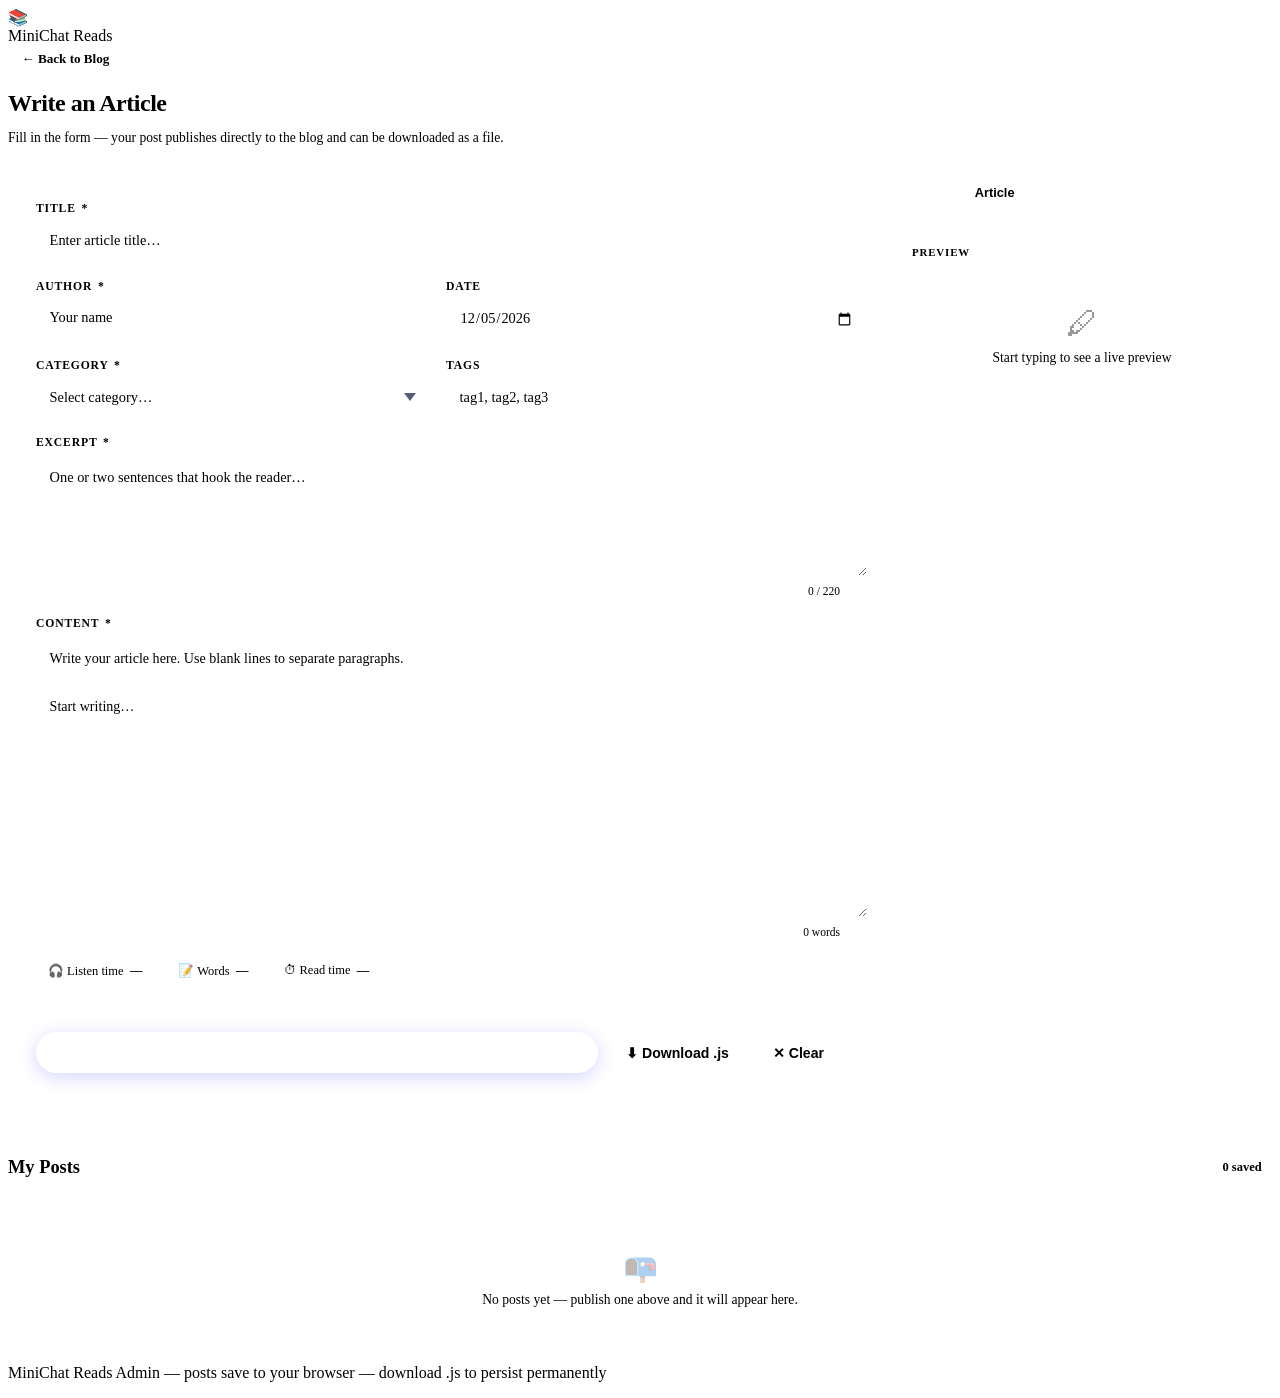
==== admin/admin.html @ 3a7cb440 "Add MiniChat Web app with 12 real posts from sukeeteatime.com Co-Authored-By: Claude Sonnet 4.6 <nor" ====
<!DOCTYPE html>
<html lang="en">
<head>
  <meta charset="UTF-8">
  <meta name="viewport" content="width=device-width, initial-scale=1.0">
  <title>Admin — MiniChat Reads</title>
  <link rel="preconnect" href="https://fonts.googleapis.com">
  <link rel="preconnect" href="https://fonts.gstatic.com" crossorigin>
  <link href="https://fonts.googleapis.com/css2?family=Inter:wght@400;500;600;700;800&display=swap" rel="stylesheet">
  <link rel="stylesheet" href="style.css">
  <style>
    /* ── Admin layout ─────────────────────────────────────────── */
    .admin-page-header {
      margin-bottom: 1.75rem;
    }

    .admin-page-header h1 {
      font-size: 1.5rem;
      font-weight: 800;
      letter-spacing: -0.02em;
      margin-bottom: 0.2rem;
    }

    .admin-page-header p {
      color: var(--text-muted);
      font-size: 0.85rem;
    }

    .admin-layout {
      display: grid;
      grid-template-columns: 1fr 380px;
      gap: 1.5rem;
      align-items: start;
    }

    /* ── Form panel ───────────────────────────────────────────── */
    .form-panel {
      background: var(--surface);
      border: 1px solid var(--border);
      border-radius: var(--radius);
      padding: 1.75rem;
      display: flex;
      flex-direction: column;
      gap: 1.25rem;
    }

    .form-row {
      display: grid;
      grid-template-columns: 1fr 1fr;
      gap: 1rem;
    }

    .field {
      display: flex;
      flex-direction: column;
      gap: 0.4rem;
    }

    label {
      font-size: 0.73rem;
      font-weight: 700;
      text-transform: uppercase;
      letter-spacing: 0.07em;
      color: var(--text-dim);
    }

    label span.req { color: var(--accent2); margin-left: 2px; }

    input[type="text"],
    input[type="date"],
    select,
    textarea {
      background: var(--surface2);
      border: 1px solid var(--border);
      border-radius: var(--radius-xs);
      color: var(--text);
      font-family: var(--font);
      font-size: 0.9rem;
      padding: 0.65rem 0.85rem;
      width: 100%;
      transition: border-color 0.18s, box-shadow 0.18s;
      -webkit-appearance: none;
      appearance: none;
    }

    input[type="text"]:focus,
    input[type="date"]:focus,
    select:focus,
    textarea:focus {
      outline: none;
      border-color: var(--accent);
      box-shadow: 0 0 0 3px rgba(108,99,255,0.15);
    }

    input::placeholder,
    textarea::placeholder { color: var(--text-dim); }

    select {
      background-image: url("data:image/svg+xml,%3Csvg xmlns='http://www.w3.org/2000/svg' width='12' height='8' viewBox='0 0 12 8'%3E%3Cpath fill='%23555e7a' d='M6 8L0 0h12z'/%3E%3C/svg%3E");
      background-repeat: no-repeat;
      background-position: right 0.85rem center;
      padding-right: 2.2rem;
      cursor: pointer;
    }

    select option { background: var(--surface2); color: var(--text); }

    textarea {
      resize: vertical;
      min-height: 100px;
      line-height: 1.6;
    }

    #fieldContent {
      min-height: 260px;
      font-size: 0.88rem;
      line-height: 1.7;
    }

    .field-footer {
      display: flex;
      justify-content: flex-end;
      font-size: 0.72rem;
      color: var(--text-dim);
      margin-top: 0.15rem;
    }

    .char-count.warn { color: var(--accent2); }

    /* Stats bar */
    .stats-bar {
      display: flex;
      gap: 0.75rem;
      flex-wrap: wrap;
    }

    .stat-chip {
      display: flex;
      align-items: center;
      gap: 0.4rem;
      background: var(--surface2);
      border: 1px solid var(--border);
      border-radius: 40px;
      padding: 0.3rem 0.75rem;
      font-size: 0.78rem;
      color: var(--text-muted);
    }

    .stat-chip strong { color: var(--text); font-weight: 700; }

    /* Divider */
    .form-divider {
      height: 1px;
      background: var(--border-subtle);
      margin: 0.25rem 0;
    }

    /* Action buttons */
    .form-actions {
      display: flex;
      gap: 0.65rem;
      flex-wrap: wrap;
    }

    .btn-publish {
      flex: 1;
      display: flex;
      align-items: center;
      justify-content: center;
      gap: 0.45rem;
      padding: 0.75rem 1rem;
      background: linear-gradient(135deg, var(--accent), #9b8fff);
      color: #fff;
      border: none;
      border-radius: 40px;
      font-size: 0.92rem;
      font-weight: 700;
      cursor: pointer;
      transition: transform 0.15s, box-shadow 0.15s, opacity 0.15s;
      box-shadow: 0 4px 18px rgba(108,99,255,0.28);
    }

    .btn-publish:hover { transform: translateY(-1px); box-shadow: 0 6px 22px rgba(108,99,255,0.38); }
    .btn-publish:active { transform: translateY(0); }

    .btn-download {
      display: flex;
      align-items: center;
      justify-content: center;
      gap: 0.4rem;
      padding: 0.75rem 1.1rem;
      background: var(--surface2);
      border: 1px solid var(--border);
      color: var(--text-muted);
      border-radius: 40px;
      font-size: 0.88rem;
      font-weight: 600;
      cursor: pointer;
      transition: all 0.18s;
    }

    .btn-download:hover { border-color: var(--accent3); color: var(--accent3); background: rgba(67,217,162,0.07); }

    .btn-clear {
      display: flex;
      align-items: center;
      justify-content: center;
      gap: 0.4rem;
      padding: 0.75rem 1rem;
      background: transparent;
      border: 1px solid var(--border);
      color: var(--text-dim);
      border-radius: 40px;
      font-size: 0.88rem;
      font-weight: 600;
      cursor: pointer;
      transition: all 0.18s;
    }

    .btn-clear:hover { border-color: var(--accent2); color: var(--accent2); }

    /* ── Preview panel ────────────────────────────────────────── */
    .preview-panel {
      position: sticky;
      top: 72px;
      display: flex;
      flex-direction: column;
      gap: 1rem;
    }

    .preview-tabs {
      display: flex;
      gap: 0.35rem;
      background: var(--surface);
      border: 1px solid var(--border);
      border-radius: 40px;
      padding: 0.3rem;
      width: fit-content;
    }

    .preview-tab {
      padding: 0.35rem 0.9rem;
      border-radius: 40px;
      border: none;
      background: transparent;
      color: var(--text-muted);
      font-size: 0.8rem;
      font-weight: 600;
      cursor: pointer;
      transition: all 0.18s;
    }

    .preview-tab.active {
      background: var(--accent);
      color: #fff;
    }

    .preview-card-box {
      background: var(--surface);
      border: 1px solid var(--border);
      border-radius: var(--radius);
      padding: 1.25rem;
    }

    .preview-card-box .preview-label {
      font-size: 0.68rem;
      font-weight: 700;
      text-transform: uppercase;
      letter-spacing: 0.08em;
      color: var(--text-dim);
      margin-bottom: 0.9rem;
    }

    /* Card preview uses the same .blog-card styles from style.css */
    .preview-card-box .blog-card {
      cursor: default;
      pointer-events: none;
    }

    .preview-card-box .blog-card:hover {
      transform: none;
      border-color: var(--border);
      box-shadow: var(--card-shadow);
    }

    .preview-card-box .blog-card:hover::before { opacity: 0; }

    /* Article preview */
    .preview-article-box {
      background: var(--surface);
      border: 1px solid var(--border);
      border-radius: var(--radius);
      padding: 1.5rem;
      max-height: 460px;
      overflow-y: auto;
      display: none;
    }

    .preview-article-box.active { display: block; }

    .preview-article-box .art-title {
      font-size: 1.15rem;
      font-weight: 800;
      margin-bottom: 0.3rem;
      line-height: 1.3;
    }

    .preview-article-box .art-meta {
      font-size: 0.78rem;
      color: var(--text-muted);
      margin-bottom: 1.25rem;
      padding-bottom: 1rem;
      border-bottom: 1px solid var(--border-subtle);
    }

    .preview-article-box .art-body {
      font-size: 0.9rem;
      line-height: 1.8;
      color: var(--text);
    }

    .preview-article-box .art-body p { margin-bottom: 1rem; }
    .preview-article-box .art-body p:last-child { margin-bottom: 0; }

    /* Empty state */
    .preview-empty {
      text-align: center;
      padding: 2rem;
      color: var(--text-dim);
      font-size: 0.85rem;
    }

    .preview-empty .empty-icon {
      font-size: 2rem;
      display: block;
      margin-bottom: 0.5rem;
      opacity: 0.4;
    }

    /* ── Saved posts section ──────────────────────────────────── */
    .saved-section {
      margin-top: 2.5rem;
    }

    .saved-header {
      display: flex;
      align-items: center;
      justify-content: space-between;
      margin-bottom: 1.1rem;
    }

    .saved-header h2 {
      font-size: 1.15rem;
      font-weight: 800;
    }

    .saved-count {
      font-size: 0.78rem;
      color: var(--text-muted);
      background: var(--surface2);
      border: 1px solid var(--border);
      border-radius: 40px;
      padding: 0.2rem 0.65rem;
      font-weight: 600;
    }

    .saved-empty {
      background: var(--surface);
      border: 1px solid var(--border);
      border-radius: var(--radius);
      padding: 2.5rem;
      text-align: center;
      color: var(--text-dim);
      font-size: 0.85rem;
    }

    .saved-empty .empty-icon { font-size: 1.75rem; display: block; margin-bottom: 0.5rem; opacity: 0.35; }

    .saved-list {
      display: flex;
      flex-direction: column;
      gap: 0.6rem;
    }

    .saved-item {
      background: var(--surface);
      border: 1px solid var(--border);
      border-radius: var(--radius-sm);
      padding: 1rem 1.25rem;
      display: flex;
      align-items: center;
      gap: 1rem;
    }

    .saved-item-info { flex: 1; min-width: 0; }

    .saved-item-title {
      font-size: 0.92rem;
      font-weight: 700;
      margin-bottom: 0.2rem;
      white-space: nowrap;
      overflow: hidden;
      text-overflow: ellipsis;
    }

    .saved-item-meta {
      font-size: 0.75rem;
      color: var(--text-muted);
      display: flex;
      align-items: center;
      gap: 0.5rem;
      flex-wrap: wrap;
    }

    .saved-item-actions {
      display: flex;
      gap: 0.4rem;
      flex-shrink: 0;
    }

    .icon-btn {
      width: 34px;
      height: 34px;
      border-radius: var(--radius-xs);
      border: 1px solid var(--border);
      background: var(--surface2);
      color: var(--text-muted);
      display: flex;
      align-items: center;
      justify-content: center;
      cursor: pointer;
      font-size: 0.85rem;
      transition: all 0.15s;
    }

    .icon-btn:hover { background: var(--surface3); }
    .icon-btn.edit:hover { border-color: var(--accent); color: var(--accent); }
    .icon-btn.dl:hover { border-color: var(--accent3); color: var(--accent3); }
    .icon-btn.del:hover { border-color: var(--accent2); color: var(--accent2); background: rgba(255,101,132,0.08); }

    /* Validation states */
    .field input.error,
    .field textarea.error,
    .field select.error {
      border-color: var(--accent2);
      box-shadow: 0 0 0 3px rgba(255,101,132,0.12);
    }

    .error-msg {
      font-size: 0.72rem;
      color: var(--accent2);
      margin-top: 0.15rem;
    }

    /* ── Back button in header ────────────────────────────────── */
    .back-link {
      display: flex;
      align-items: center;
      gap: 0.4rem;
      font-size: 0.82rem;
      font-weight: 600;
      color: var(--text-muted);
      margin-left: auto;
      text-decoration: none;
      padding: 0.4rem 0.85rem;
      border: 1px solid var(--border);
      border-radius: 40px;
      background: var(--surface);
      transition: all 0.18s;
    }

    .back-link:hover { color: var(--text); border-color: var(--accent); opacity: 1; }

    /* ── Responsive ───────────────────────────────────────────── */
    @media (max-width: 900px) {
      .admin-layout { grid-template-columns: 1fr; }
      .preview-panel { position: static; }
    }

    @media (max-width: 600px) {
      .form-row { grid-template-columns: 1fr; gap: 1rem; }
      .form-panel { padding: 1.25rem; }
      .form-actions { flex-direction: column; }
      .btn-publish, .btn-download, .btn-clear { width: 100%; }
      .saved-item { flex-direction: column; align-items: flex-start; gap: 0.75rem; }
      .saved-item-actions { width: 100%; }
      .icon-btn { flex: 1; height: 36px; width: auto; }
    }
  </style>
</head>
<body>

  <header>
    <div class="header-inner">
      <div class="logo">
        <div class="logo-icon">📚</div>
        MiniChat Reads
      </div>
      <a href="index.html" class="back-link">← Back to Blog</a>
    </div>
  </header>

  <main>

    <div class="admin-page-header">
      <h1>Write an Article</h1>
      <p>Fill in the form — your post publishes directly to the blog and can be downloaded as a file.</p>
    </div>

    <div class="admin-layout">

      <!-- ── FORM ── -->
      <div class="form-panel">

        <!-- Title -->
        <div class="field">
          <label for="fieldTitle">Title <span class="req">*</span></label>
          <input type="text" id="fieldTitle" placeholder="Enter article title…" maxlength="120" autocomplete="off">
        </div>

        <!-- Author + Date -->
        <div class="form-row">
          <div class="field">
            <label for="fieldAuthor">Author <span class="req">*</span></label>
            <input type="text" id="fieldAuthor" placeholder="Your name" autocomplete="off">
          </div>
          <div class="field">
            <label for="fieldDate">Date</label>
            <input type="date" id="fieldDate">
          </div>
        </div>

        <!-- Category + Custom category -->
        <div class="form-row">
          <div class="field">
            <label for="fieldCategory">Category <span class="req">*</span></label>
            <select id="fieldCategory">
              <option value="">Select category…</option>
              <option>Wellness</option>
              <option>Science</option>
              <option>Technology</option>
              <option>Health</option>
              <option>Environment</option>
              <option>Philosophy</option>
              <option>History</option>
              <option>Culture</option>
              <option value="__custom__">Custom…</option>
            </select>
          </div>
          <div class="field" id="customCatField" style="display:none">
            <label for="fieldCustomCat">Custom Category <span class="req">*</span></label>
            <input type="text" id="fieldCustomCat" placeholder="e.g. Travel">
          </div>
          <div class="field" id="tagsField">
            <label for="fieldTags">Tags</label>
            <input type="text" id="fieldTags" placeholder="tag1, tag2, tag3">
          </div>
        </div>

        <!-- Excerpt -->
        <div class="field">
          <label for="fieldExcerpt">Excerpt <span class="req">*</span></label>
          <textarea id="fieldExcerpt" rows="2" maxlength="220" placeholder="One or two sentences that hook the reader…"></textarea>
          <div class="field-footer">
            <span id="excerptCount" class="char-count">0 / 220</span>
          </div>
        </div>

        <!-- Content -->
        <div class="field">
          <label for="fieldContent">Content <span class="req">*</span></label>
          <textarea id="fieldContent" placeholder="Write your article here. Use blank lines to separate paragraphs.&#10;&#10;Start writing…"></textarea>
          <div class="field-footer">
            <span id="contentCount" class="char-count">0 words</span>
          </div>
        </div>

        <!-- Stats -->
        <div class="stats-bar" id="statsBar">
          <div class="stat-chip">🎧 Listen time <strong id="statListen">—</strong></div>
          <div class="stat-chip">📝 Words <strong id="statWords">—</strong></div>
          <div class="stat-chip">⏱ Read time <strong id="statRead">—</strong></div>
        </div>

        <div class="form-divider"></div>

        <!-- Actions -->
        <div class="form-actions">
          <button class="btn-publish" id="btnPublish">✦ Publish to Blog</button>
          <button class="btn-download" id="btnDownload">⬇ Download .js</button>
          <button class="btn-clear" id="btnClear">✕ Clear</button>
        </div>

      </div>

      <!-- ── PREVIEW ── -->
      <div class="preview-panel">

        <div class="preview-tabs">
          <button class="preview-tab active" data-tab="card">Card</button>
          <button class="preview-tab" data-tab="article">Article</button>
        </div>

        <!-- Card preview -->
        <div class="preview-card-box" id="previewCardBox">
          <div class="preview-label">Preview</div>
          <div id="previewCard">
            <div class="preview-empty">
              <span class="empty-icon">🖊</span>
              Start typing to see a live preview
            </div>
          </div>
        </div>

        <!-- Article preview -->
        <div class="preview-article-box" id="previewArticleBox">
          <div id="previewArticle">
            <div class="preview-empty">
              <span class="empty-icon">📄</span>
              Start typing to see the article preview
            </div>
          </div>
        </div>

      </div>
    </div>

    <!-- ── SAVED POSTS ── -->
    <section class="saved-section">
      <div class="saved-header">
        <h2>My Posts</h2>
        <span class="saved-count" id="savedCount">0 saved</span>
      </div>
      <div id="savedList"></div>
    </section>

  </main>

  <footer>
    <p>MiniChat Reads Admin &mdash; posts save to your browser &mdash; download .js to persist permanently</p>
  </footer>

  <div class="toast" id="toast"></div>

  <script>
    /* ── Constants ─────────────────────────────────────────────── */
    const WPM = 150;
    const STORAGE_KEY = 'MINICHAT_LOCAL_BLOGS';
    const CATEGORIES = ['Wellness','Science','Technology','Health','Environment','Philosophy','History','Culture'];

    /* ── Helpers ───────────────────────────────────────────────── */
    const $ = id => document.getElementById(id);

    function wordCount(text) {
      return text.trim() ? text.trim().split(/\s+/).length : 0;
    }

    function slugify(str) {
      return str.toLowerCase()
        .replace(/[^\w\s-]/g, '')
        .replace(/\s+/g, '-')
        .replace(/-+/g, '-')
        .trim()
        .slice(0, 60);
    }

    function getCategory() {
      const sel = $('fieldCategory').value;
      return sel === '__custom__' ? $('fieldCustomCat').value.trim() : sel;
    }

    function getFormData() {
      return {
        title:    $('fieldTitle').value.trim(),
        author:   $('fieldAuthor').value.trim(),
        date:     $('fieldDate').value || new Date().toISOString().slice(0,10),
        category: getCategory(),
        tags:     $('fieldTags').value.split(',').map(t => t.trim()).filter(Boolean),
        excerpt:  $('fieldExcerpt').value.trim(),
        content:  $('fieldContent').value.trim(),
      };
    }

    function loadSaved() {
      return JSON.parse(localStorage.getItem(STORAGE_KEY) || '[]');
    }

    function savePosts(posts) {
      localStorage.setItem(STORAGE_KEY, JSON.stringify(posts));
    }

    /* ── Toast ─────────────────────────────────────────────────── */
    let toastTimer;
    function showToast(msg, type = '') {
      const el = $('toast');
      el.innerHTML = msg;
      el.style.borderColor = type === 'error' ? 'rgba(255,101,132,0.4)'
                           : type === 'success' ? 'rgba(67,217,162,0.4)' : '';
      el.classList.add('show');
      clearTimeout(toastTimer);
      toastTimer = setTimeout(() => el.classList.remove('show'), 3200);
    }

    /* ── Live preview ──────────────────────────────────────────── */
    function renderPreview() {
      const d = getFormData();
      const wc = wordCount(d.content);
      const listenMins = wc ? `~${Math.ceil(wc / WPM)} min` : '—';
      const readMins   = wc ? `~${Math.ceil(wc / 200)} min` : '—';

      // Stats
      $('statListen').textContent = listenMins;
      $('statWords').textContent  = wc ? wc.toLocaleString() : '—';
      $('statRead').textContent   = readMins;

      const date = d.date
        ? new Date(d.date + 'T00:00:00').toLocaleDateString('en-US', { month: 'short', day: 'numeric', year: 'numeric' })
        : '';

      // Card preview
      const hasContent = d.title || d.excerpt || d.category;
      const catClass = d.category ? `cat-${d.category}` : '';
      $('previewCard').innerHTML = hasContent ? `
        <article class="blog-card">
          ${d.category ? `<span class="card-category ${catClass}">${d.category}</span>` : ''}
          <h3 class="card-title">${d.title || '<span style="color:var(--text-dim)">No title yet…</span>'}</h3>
          <p class="card-excerpt">${d.excerpt || '<span style="color:var(--text-dim)">No excerpt yet…</span>'}</p>
          <div class="card-meta">
            <span>${d.author || '—'}</span>
            ${date ? `<span class="card-meta-dot"></span><span>${date}</span>` : ''}
            ${wc ? `<span class="read-time" style="margin-left:auto">🎧 ${listenMins}</span>` : ''}
          </div>
        </article>
      ` : `<div class="preview-empty"><span class="empty-icon">🖊</span>Start typing to see a live preview</div>`;

      // Article preview
      const paragraphs = d.content
        ? d.content.split(/\n+/).filter(p => p.trim()).map(p => `<p>${p.trim()}</p>`).join('')
        : '';

      $('previewArticle').innerHTML = d.title || d.content ? `
        ${d.category ? `<span class="card-category ${catClass}" style="margin-bottom:0.75rem;display:inline-flex">${d.category}</span>` : ''}
        <div class="art-title">${d.title || '—'}</div>
        <div class="art-meta">${d.author ? `By ${d.author}` : ''}${date ? ` · ${date}` : ''}${wc ? ` · 🎧 ${listenMins}` : ''}</div>
        <div class="art-body">${paragraphs || '<p style="color:var(--text-dim)">Start writing the article content…</p>'}</div>
      ` : `<div class="preview-empty"><span class="empty-icon">📄</span>Start typing to see the article preview</div>`;
    }

    /* ── Excerpt counter ───────────────────────────────────────── */
    $('fieldExcerpt').addEventListener('input', function() {
      const len = this.value.length;
      const el = $('excerptCount');
      el.textContent = `${len} / 220`;
      el.classList.toggle('warn', len > 180);
      renderPreview();
    });

    /* ── Content counter ───────────────────────────────────────── */
    $('fieldContent').addEventListener('input', function() {
      const wc = wordCount(this.value);
      $('contentCount').textContent = `${wc.toLocaleString()} word${wc !== 1 ? 's' : ''}`;
      renderPreview();
    });

    /* ── All other inputs trigger preview ──────────────────────── */
    ['fieldTitle','fieldAuthor','fieldDate','fieldTags','fieldCustomCat'].forEach(id => {
      const el = $(id);
      if (el) el.addEventListener('input', renderPreview);
    });

    /* ── Category select ───────────────────────────────────────── */
    $('fieldCategory').addEventListener('change', function() {
      const isCustom = this.value === '__custom__';
      $('customCatField').style.display = isCustom ? 'block' : 'none';
      $('tagsField').style.display      = isCustom ? 'none'  : 'block';
      renderPreview();
    });

    /* ── Preview tabs ──────────────────────────────────────────── */
    document.querySelectorAll('.preview-tab').forEach(tab => {
      tab.addEventListener('click', function() {
        document.querySelectorAll('.preview-tab').forEach(t => t.classList.remove('active'));
        this.classList.add('active');
        const target = this.dataset.tab;
        $('previewCardBox').style.display    = target === 'card'    ? 'block' : 'none';
        $('previewArticleBox').classList.toggle('active', target === 'article');
      });
    });

    /* ── Validation ────────────────────────────────────────────── */
    function validate() {
      const d = getFormData();
      const errors = [];

      [['fieldTitle','title'],['fieldAuthor','author']].forEach(([id, key]) => {
        if (!d[key]) errors.push(id);
      });

      if (!d.category) errors.push('fieldCategory');
      if (!d.excerpt)  errors.push('fieldExcerpt');
      if (!d.content || wordCount(d.content) < 20) errors.push('fieldContent');

      // Clear old errors
      document.querySelectorAll('.error').forEach(el => el.classList.remove('error'));
      document.querySelectorAll('.error-msg').forEach(el => el.remove());

      errors.forEach(id => {
        const el = $(id);
        if (!el) return;
        el.classList.add('error');
        const msg = document.createElement('span');
        msg.className = 'error-msg';
        msg.textContent = id === 'fieldContent' ? 'Minimum 20 words required' : 'This field is required';
        el.parentNode.appendChild(msg);
      });

      return errors.length === 0;
    }

    /* ── Build post object ─────────────────────────────────────── */
    function buildPost() {
      const d = getFormData();
      const id = `custom-${slugify(d.title)}-${Date.now()}`;
      return { id, ...d };
    }

    /* ── Publish ───────────────────────────────────────────────── */
    $('btnPublish').addEventListener('click', () => {
      if (!validate()) {
        showToast('⚠️ Please fill in all required fields', 'error');
        return;
      }
      const post = buildPost();
      const saved = loadSaved();
      saved.unshift(post);
      savePosts(saved);
      renderSavedList();
      showToast('✅ Published! Open the blog to see your article.', 'success');
    });

    /* ── Download .js ──────────────────────────────────────────── */
    $('btnDownload').addEventListener('click', () => {
      if (!validate()) {
        showToast('⚠️ Please fill in all required fields', 'error');
        return;
      }
      downloadPost(buildPost());
    });

    function downloadPost(post) {
      const safeContent = post.content.replace(/`/g, '\\`').replace(/\${/g, '\\${');
      const js = `window.BLOG_REGISTRY = window.BLOG_REGISTRY || [];
window.BLOG_REGISTRY.push({
  id: "${post.id}",
  title: ${JSON.stringify(post.title)},
  author: ${JSON.stringify(post.author)},
  date: "${post.date}",
  category: ${JSON.stringify(post.category)},
  tags: ${JSON.stringify(post.tags)},
  excerpt: ${JSON.stringify(post.excerpt)},
  content: \`${safeContent}\`
});
`;
      const filename = slugify(post.title) + '.js';
      const blob = new Blob([js], { type: 'application/javascript' });
      const a = document.createElement('a');
      a.href = URL.createObjectURL(blob);
      a.download = filename;
      a.click();
      URL.revokeObjectURL(a.href);
      showToast(`⬇ Downloaded ${filename}`, 'success');
    }

    /* ── Clear form ────────────────────────────────────────────── */
    $('btnClear').addEventListener('click', () => {
      if (!confirm('Clear all fields?')) return;
      ['fieldTitle','fieldAuthor','fieldCategory','fieldCustomCat','fieldTags','fieldExcerpt','fieldContent'].forEach(id => {
        const el = $(id);
        if (el) el.value = id === 'fieldDate' ? new Date().toISOString().slice(0,10) : '';
      });
      $('fieldDate').value = new Date().toISOString().slice(0,10);
      $('excerptCount').textContent = '0 / 220';
      $('contentCount').textContent = '0 words';
      $('customCatField').style.display = 'none';
      $('tagsField').style.display = 'block';
      document.querySelectorAll('.error').forEach(el => el.classList.remove('error'));
      document.querySelectorAll('.error-msg').forEach(el => el.remove());
      renderPreview();
      showToast('Form cleared');
    });

    /* ── Load post into form for editing ───────────────────────── */
    function loadPostIntoForm(post) {
      $('fieldTitle').value   = post.title;
      $('fieldAuthor').value  = post.author;
      $('fieldDate').value    = post.date;
      $('fieldExcerpt').value = post.excerpt;
      $('fieldContent').value = post.content;
      $('fieldTags').value    = (post.tags || []).join(', ');

      if (CATEGORIES.includes(post.category)) {
        $('fieldCategory').value = post.category;
        $('customCatField').style.display = 'none';
        $('tagsField').style.display = 'block';
      } else {
        $('fieldCategory').value = '__custom__';
        $('fieldCustomCat').value = post.category;
        $('customCatField').style.display = 'block';
        $('tagsField').style.display = 'none';
      }

      $('excerptCount').textContent = `${post.excerpt.length} / 220`;
      const wc = wordCount(post.content);
      $('contentCount').textContent = `${wc.toLocaleString()} word${wc !== 1 ? 's' : ''}`;
      renderPreview();
      window.scrollTo({ top: 0, behavior: 'smooth' });
      showToast('Post loaded into form — edit and re-publish.');
    }

    /* ── Delete ────────────────────────────────────────────────── */
    function deletePost(id) {
      if (!confirm('Delete this post from the browser?')) return;
      const saved = loadSaved().filter(p => p.id !== id);
      savePosts(saved);
      renderSavedList();
      showToast('Post removed from browser storage');
    }

    /* ── Render saved list ─────────────────────────────────────── */
    function renderSavedList() {
      const saved = loadSaved();
      $('savedCount').textContent = `${saved.length} saved`;

      if (!saved.length) {
        $('savedList').innerHTML = `
          <div class="saved-empty">
            <span class="empty-icon">📭</span>
            No posts yet — publish one above and it will appear here.
          </div>`;
        return;
      }

      $('savedList').innerHTML = `<div class="saved-list">${saved.map(p => {
        const wc = wordCount(p.content);
        const listenMins = Math.ceil(wc / WPM);
        const date = new Date(p.date + 'T00:00:00').toLocaleDateString('en-US', { month: 'short', day: 'numeric', year: 'numeric' });
        const catClass = p.category ? `cat-${p.category}` : '';
        return `
          <div class="saved-item" data-id="${p.id}">
            <div class="saved-item-info">
              <div class="saved-item-title">${p.title}</div>
              <div class="saved-item-meta">
                <span class="card-category ${catClass}" style="font-size:0.65rem;padding:0.18rem 0.5rem">${p.category}</span>
                <span>${date}</span>
                <span>·</span>
                <span>${wc.toLocaleString()} words · 🎧 ~${listenMins} min</span>
              </div>
            </div>
            <div class="saved-item-actions">
              <button class="icon-btn edit" title="Load into editor" onclick="loadPostIntoForm(${JSON.stringify(p).replace(/"/g,'&quot;')})">✏️</button>
              <button class="icon-btn dl"  title="Download .js file" onclick="downloadPost(${JSON.stringify(p).replace(/"/g,'&quot;')})">⬇</button>
              <button class="icon-btn del" title="Delete" onclick="deletePost('${p.id}')">🗑</button>
            </div>
          </div>`;
      }).join('')}</div>`;
    }

    /* ── Init ──────────────────────────────────────────────────── */
    // Set today's date
    $('fieldDate').value = new Date().toISOString().slice(0, 10);
    renderPreview();
    renderSavedList();
  </script>

</body>
</html>
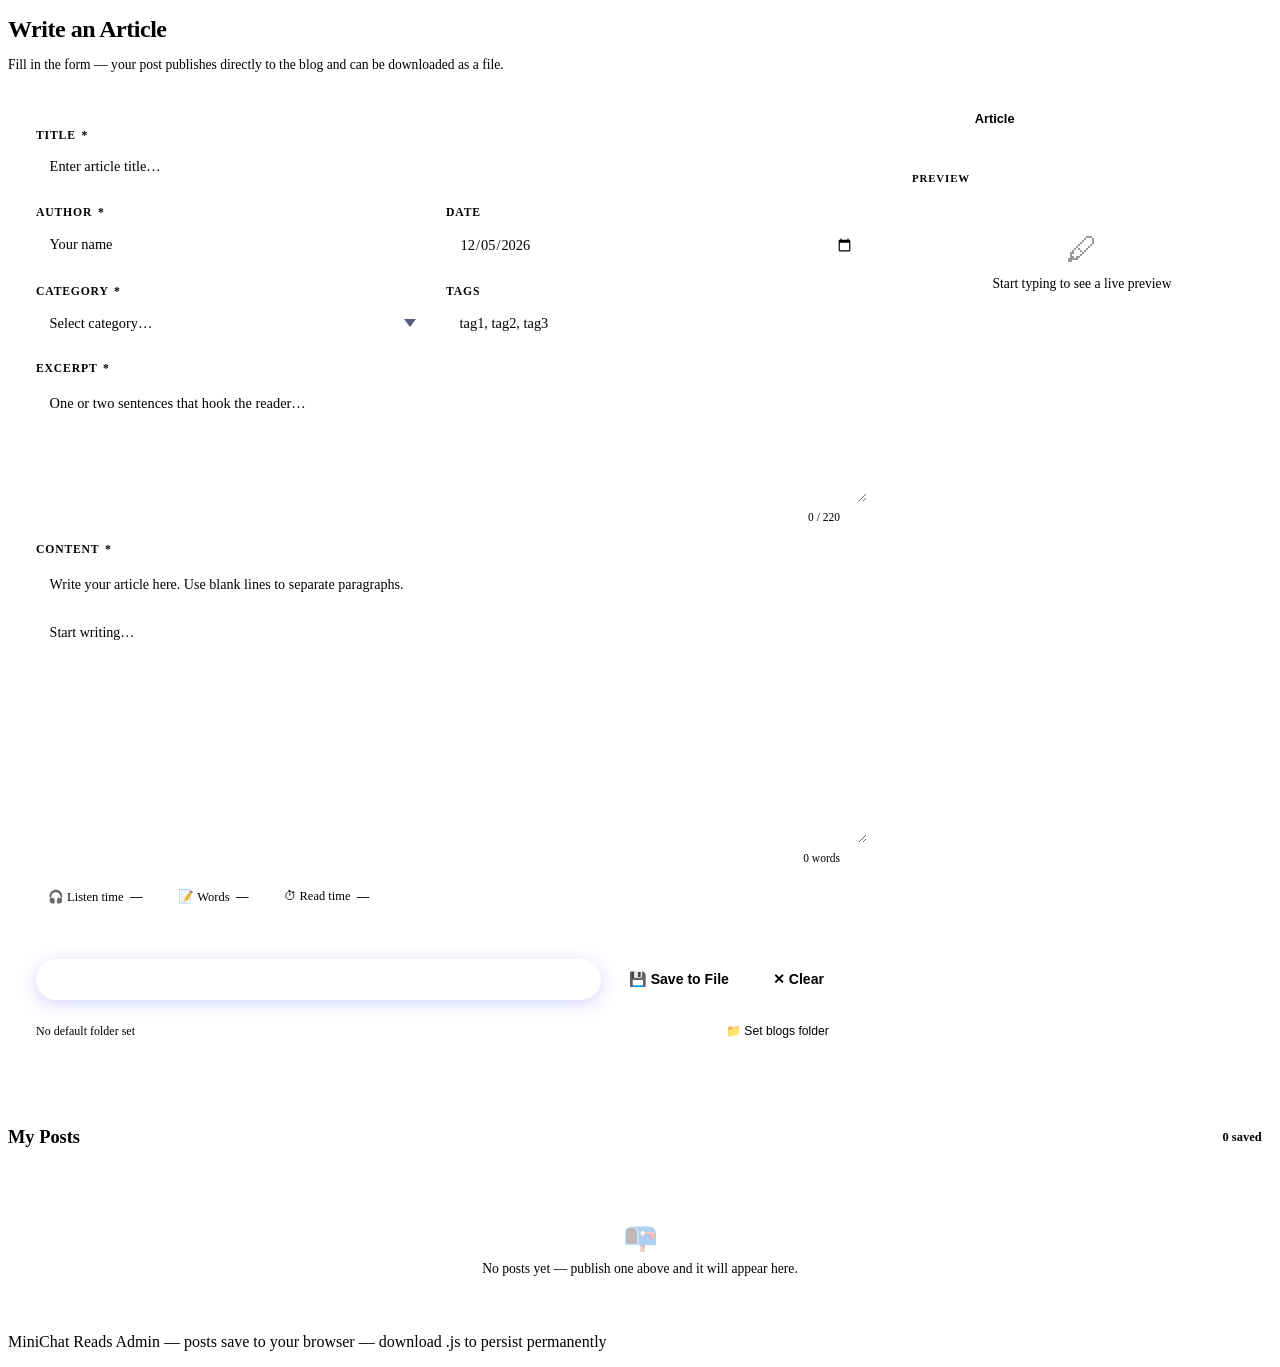
==== commit 35576ee3: "Admin: remove header, add Save to File with YYYY-MM-DD-title.js naming and default blogs folder Co-A" ====
--- a/admin/admin.html
+++ b/admin/admin.html
@@ -201,6 +201,53 @@
 
     .btn-download:hover { border-color: var(--accent3); color: var(--accent3); background: rgba(67,217,162,0.07); }
 
+    .btn-save {
+      display: flex;
+      align-items: center;
+      justify-content: center;
+      gap: 0.4rem;
+      padding: 0.75rem 1.1rem;
+      background: var(--surface2);
+      border: 1px solid var(--border);
+      color: var(--text-muted);
+      border-radius: 40px;
+      font-size: 0.88rem;
+      font-weight: 600;
+      cursor: pointer;
+      transition: all 0.18s;
+    }
+    .btn-save:hover { border-color: var(--accent); color: var(--accent); background: rgba(108,99,255,0.07); }
+
+    .folder-row {
+      display: flex;
+      align-items: center;
+      gap: 0.75rem;
+      flex-wrap: wrap;
+    }
+    .folder-status {
+      font-size: 0.75rem;
+      color: var(--text-dim);
+      flex: 1;
+      min-width: 0;
+      white-space: nowrap;
+      overflow: hidden;
+      text-overflow: ellipsis;
+    }
+    .folder-status.set { color: var(--accent3); }
+    .btn-set-folder {
+      background: none;
+      border: 1px dashed var(--border);
+      border-radius: 6px;
+      padding: 0.3rem 0.7rem;
+      font-size: 0.76rem;
+      color: var(--text-dim);
+      cursor: pointer;
+      white-space: nowrap;
+      transition: all 0.15s;
+      flex-shrink: 0;
+    }
+    .btn-set-folder:hover { border-color: var(--accent3); color: var(--accent3); }
+
     .btn-clear {
       display: flex;
       align-items: center;
@@ -489,16 +536,6 @@
   </style>
 </head>
 <body>
-
-  <header>
-    <div class="header-inner">
-      <div class="logo">
-        <div class="logo-icon">📚</div>
-        MiniChat Reads
-      </div>
-      <a href="index.html" class="back-link">← Back to Blog</a>
-    </div>
-  </header>
 
   <main>
 
@@ -587,8 +624,14 @@
         <!-- Actions -->
         <div class="form-actions">
           <button class="btn-publish" id="btnPublish">✦ Publish to Blog</button>
-          <button class="btn-download" id="btnDownload">⬇ Download .js</button>
+          <button class="btn-save" id="btnSave">💾 Save to File</button>
           <button class="btn-clear" id="btnClear">✕ Clear</button>
+        </div>
+
+        <!-- Folder indicator -->
+        <div class="folder-row">
+          <span class="folder-status" id="folderStatus">No default folder set</span>
+          <button class="btn-set-folder" id="btnSetFolder">📁 Set blogs folder</button>
         </div>
 
       </div>
@@ -838,35 +881,132 @@
       showToast('✅ Published! Open the blog to see your article.', 'success');
     });
 
-    /* ── Download .js ──────────────────────────────────────────── */
-    $('btnDownload').addEventListener('click', () => {
-      if (!validate()) {
-        showToast('⚠️ Please fill in all required fields', 'error');
-        return;
+    /* ── Filename builder ──────────────────────────────────────── */
+    function buildFilename(post) {
+      const slug = post.title
+        .toLowerCase()
+        .replace(/[|:#!?'"]/g, '')
+        .replace(/\s+/g, '-')
+        .replace(/[^a-z0-9-]/g, '')
+        .replace(/-+/g, '-')
+        .replace(/^-|-$/g, '')
+        .slice(0, 60);
+      return `${post.date}-${slug}.js`;
+    }
+
+    function buildJS(post) {
+      const id = `${post.date}-${slugify(post.title)}`;
+      const safe = post.content.replace(/`/g, '\\`').replace(/\${/g, '\\${');
+      return `window.BLOG_REGISTRY = window.BLOG_REGISTRY || [];\nwindow.BLOG_REGISTRY.push({\n  id: ${JSON.stringify(id)},\n  title: ${JSON.stringify(post.title)},\n  author: ${JSON.stringify(post.author)},\n  date: ${JSON.stringify(post.date)},\n  category: ${JSON.stringify(post.category)},\n  tags: ${JSON.stringify(post.tags)},\n  excerpt: ${JSON.stringify(post.excerpt)},\n  content: \`${safe}\`\n});\n`;
+    }
+
+    /* ── IndexedDB for directory handle ────────────────────────── */
+    async function openDB() {
+      return new Promise((res, rej) => {
+        const r = indexedDB.open('minichat-admin', 1);
+        r.onupgradeneeded = e => e.target.result.createObjectStore('handles');
+        r.onsuccess = e => res(e.target.result);
+        r.onerror = rej;
+      });
+    }
+    async function saveDirHandle(handle) {
+      const db = await openDB();
+      return new Promise((res, rej) => {
+        const tx = db.transaction('handles', 'readwrite');
+        tx.objectStore('handles').put(handle, 'blogsDir');
+        tx.oncomplete = res; tx.onerror = rej;
+      });
+    }
+    async function loadDirHandle() {
+      try {
+        const db = await openDB();
+        return new Promise((res, rej) => {
+          const tx = db.transaction('handles', 'readonly');
+          const r = tx.objectStore('handles').get('blogsDir');
+          r.onsuccess = e => res(e.target.result || null);
+          r.onerror = rej;
+        });
+      } catch { return null; }
+    }
+
+    /* ── Show folder status on load ────────────────────────────── */
+    async function refreshFolderStatus() {
+      const handle = await loadDirHandle();
+      if (handle) {
+        $('folderStatus').textContent = `📂 Default folder: ${handle.name}/`;
+        $('folderStatus').classList.add('set');
+      } else {
+        $('folderStatus').textContent = 'No default folder set';
+        $('folderStatus').classList.remove('set');
       }
-      downloadPost(buildPost());
+    }
+
+    /* ── Set blogs folder ──────────────────────────────────────── */
+    $('btnSetFolder').addEventListener('click', async () => {
+      if (!('showDirectoryPicker' in window)) {
+        showToast('Directory picker not supported in this browser', 'error'); return;
+      }
+      try {
+        const handle = await window.showDirectoryPicker({ mode: 'readwrite' });
+        await saveDirHandle(handle);
+        await refreshFolderStatus();
+        showToast(`📂 Blogs folder set to "${handle.name}"`, 'success');
+      } catch (e) {
+        if (e.name !== 'AbortError') showToast('Could not set folder', 'error');
+      }
     });
 
+    /* ── Save to file ──────────────────────────────────────────── */
+    $('btnSave').addEventListener('click', async () => {
+      if (!validate()) { showToast('⚠️ Please fill in all required fields', 'error'); return; }
+      const post = buildPost();
+      const filename = buildFilename(post);
+      const js = buildJS(post);
+
+      // Try saved directory handle first
+      const dirHandle = await loadDirHandle();
+      if (dirHandle) {
+        try {
+          const perm = await dirHandle.queryPermission({ mode: 'readwrite' });
+          const granted = perm === 'granted' || await dirHandle.requestPermission({ mode: 'readwrite' }) === 'granted';
+          if (granted) {
+            const fh = await dirHandle.getFileHandle(filename, { create: true });
+            const w = await fh.createWritable();
+            await w.write(js); await w.close();
+            showToast(`✅ Saved ${filename} → ${dirHandle.name}/`, 'success');
+            return;
+          }
+        } catch (e) { /* fall through */ }
+      }
+
+      // Fall back to save picker with pre-populated name
+      if ('showSaveFilePicker' in window) {
+        try {
+          const fh = await window.showSaveFilePicker({
+            suggestedName: filename,
+            types: [{ description: 'JavaScript', accept: { 'application/javascript': ['.js'] } }]
+          });
+          const w = await fh.createWritable();
+          await w.write(js); await w.close();
+          showToast(`✅ Saved ${filename}`, 'success');
+        } catch (e) {
+          if (e.name !== 'AbortError') showToast('Save cancelled', '');
+        }
+      } else {
+        // Last resort: blob download
+        const blob = new Blob([js], { type: 'application/javascript' });
+        const a = document.createElement('a');
+        a.href = URL.createObjectURL(blob); a.download = filename; a.click();
+        URL.revokeObjectURL(a.href);
+        showToast(`⬇ Downloaded ${filename}`, 'success');
+      }
+    });
+
     function downloadPost(post) {
-      const safeContent = post.content.replace(/`/g, '\\`').replace(/\${/g, '\\${');
-      const js = `window.BLOG_REGISTRY = window.BLOG_REGISTRY || [];
-window.BLOG_REGISTRY.push({
-  id: "${post.id}",
-  title: ${JSON.stringify(post.title)},
-  author: ${JSON.stringify(post.author)},
-  date: "${post.date}",
-  category: ${JSON.stringify(post.category)},
-  tags: ${JSON.stringify(post.tags)},
-  excerpt: ${JSON.stringify(post.excerpt)},
-  content: \`${safeContent}\`
-});
-`;
-      const filename = slugify(post.title) + '.js';
-      const blob = new Blob([js], { type: 'application/javascript' });
+      const filename = buildFilename(post);
+      const blob = new Blob([buildJS(post)], { type: 'application/javascript' });
       const a = document.createElement('a');
-      a.href = URL.createObjectURL(blob);
-      a.download = filename;
-      a.click();
+      a.href = URL.createObjectURL(blob); a.download = filename; a.click();
       URL.revokeObjectURL(a.href);
       showToast(`⬇ Downloaded ${filename}`, 'success');
     }
@@ -966,10 +1106,10 @@
     }
 
     /* ── Init ──────────────────────────────────────────────────── */
-    // Set today's date
     $('fieldDate').value = new Date().toISOString().slice(0, 10);
     renderPreview();
     renderSavedList();
+    refreshFolderStatus();
   </script>
 
 </body>
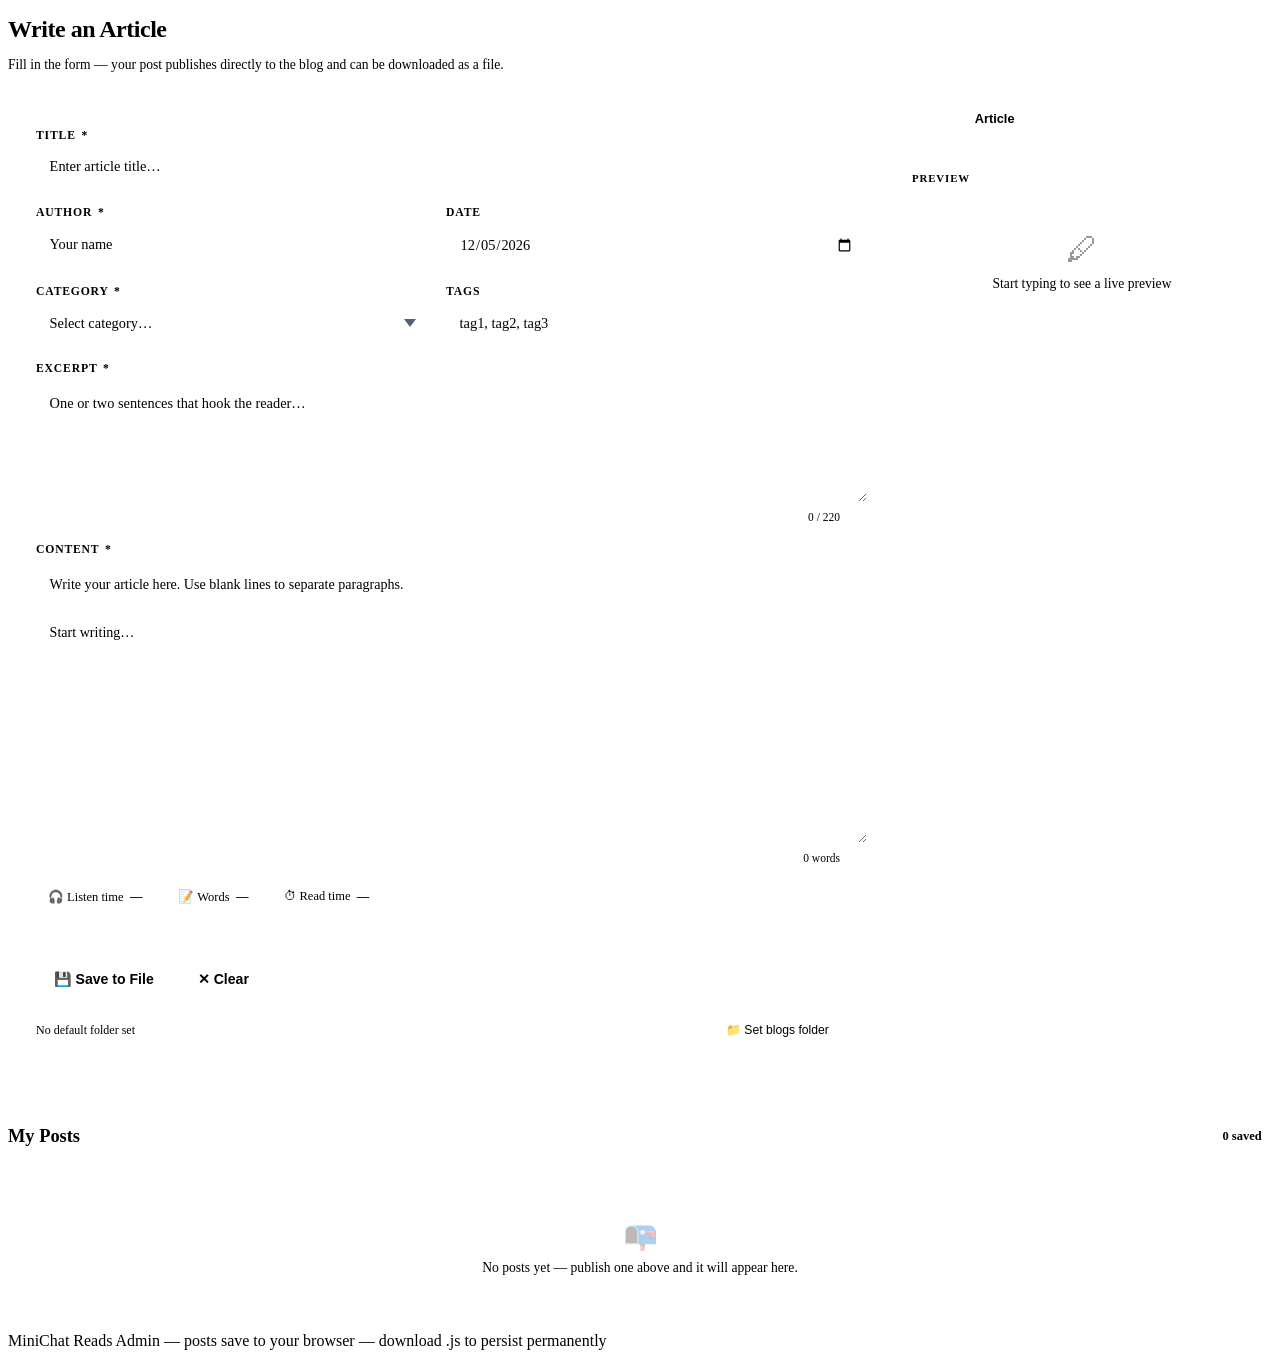
==== commit 6d3530f2: "Add manifest.js for dynamic blog loading; admin saves file + updates manifest automatically Co-Autho" ====
--- a/admin/admin.html
+++ b/admin/admin.html
@@ -623,7 +623,6 @@
 
         <!-- Actions -->
         <div class="form-actions">
-          <button class="btn-publish" id="btnPublish">✦ Publish to Blog</button>
           <button class="btn-save" id="btnSave">💾 Save to File</button>
           <button class="btn-clear" id="btnClear">✕ Clear</button>
         </div>
@@ -867,20 +866,6 @@
       return { id, ...d };
     }
 
-    /* ── Publish ───────────────────────────────────────────────── */
-    $('btnPublish').addEventListener('click', () => {
-      if (!validate()) {
-        showToast('⚠️ Please fill in all required fields', 'error');
-        return;
-      }
-      const post = buildPost();
-      const saved = loadSaved();
-      saved.unshift(post);
-      savePosts(saved);
-      renderSavedList();
-      showToast('✅ Published! Open the blog to see your article.', 'success');
-    });
-
     /* ── Filename builder ──────────────────────────────────────── */
     function buildFilename(post) {
       const slug = post.title
@@ -956,6 +941,33 @@
       }
     });
 
+    /* ── Manifest updater ──────────────────────────────────────── */
+    async function updateManifest(dirHandle, filename) {
+      let entries = [];
+      try {
+        const mfh = await dirHandle.getFileHandle('manifest.js');
+        const text = await (await mfh.getFile()).text();
+        const m = text.match(/\[([^\]]*)\]/s);
+        if (m) {
+          entries = m[1].split(',')
+            .map(s => s.trim().replace(/^["']|["']$/g, ''))
+            .filter(Boolean);
+        }
+      } catch { /* manifest doesn't exist yet */ }
+
+      if (!entries.includes(filename)) {
+        entries.push(filename);
+        entries.sort();
+      }
+
+      const content = 'window.BLOG_MANIFEST = [\n' +
+        entries.map(f => '  "' + f + '"').join(',\n') +
+        '\n];\n';
+      const mfh = await dirHandle.getFileHandle('manifest.js', { create: true });
+      const w = await mfh.createWritable();
+      await w.write(content); await w.close();
+    }
+
     /* ── Save to file ──────────────────────────────────────────── */
     $('btnSave').addEventListener('click', async () => {
       if (!validate()) { showToast('⚠️ Please fill in all required fields', 'error'); return; }
@@ -973,7 +985,8 @@
             const fh = await dirHandle.getFileHandle(filename, { create: true });
             const w = await fh.createWritable();
             await w.write(js); await w.close();
-            showToast(`✅ Saved ${filename} → ${dirHandle.name}/`, 'success');
+            await updateManifest(dirHandle, filename);
+            showToast(`✅ Saved ${filename} + manifest updated`, 'success');
             return;
           }
         } catch (e) { /* fall through */ }
@@ -988,12 +1001,11 @@
           });
           const w = await fh.createWritable();
           await w.write(js); await w.close();
-          showToast(`✅ Saved ${filename}`, 'success');
+          showToast(`✅ Saved ${filename} — set blogs folder to also auto-update manifest`, 'success');
         } catch (e) {
           if (e.name !== 'AbortError') showToast('Save cancelled', '');
         }
       } else {
-        // Last resort: blob download
         const blob = new Blob([js], { type: 'application/javascript' });
         const a = document.createElement('a');
         a.href = URL.createObjectURL(blob); a.download = filename; a.click();
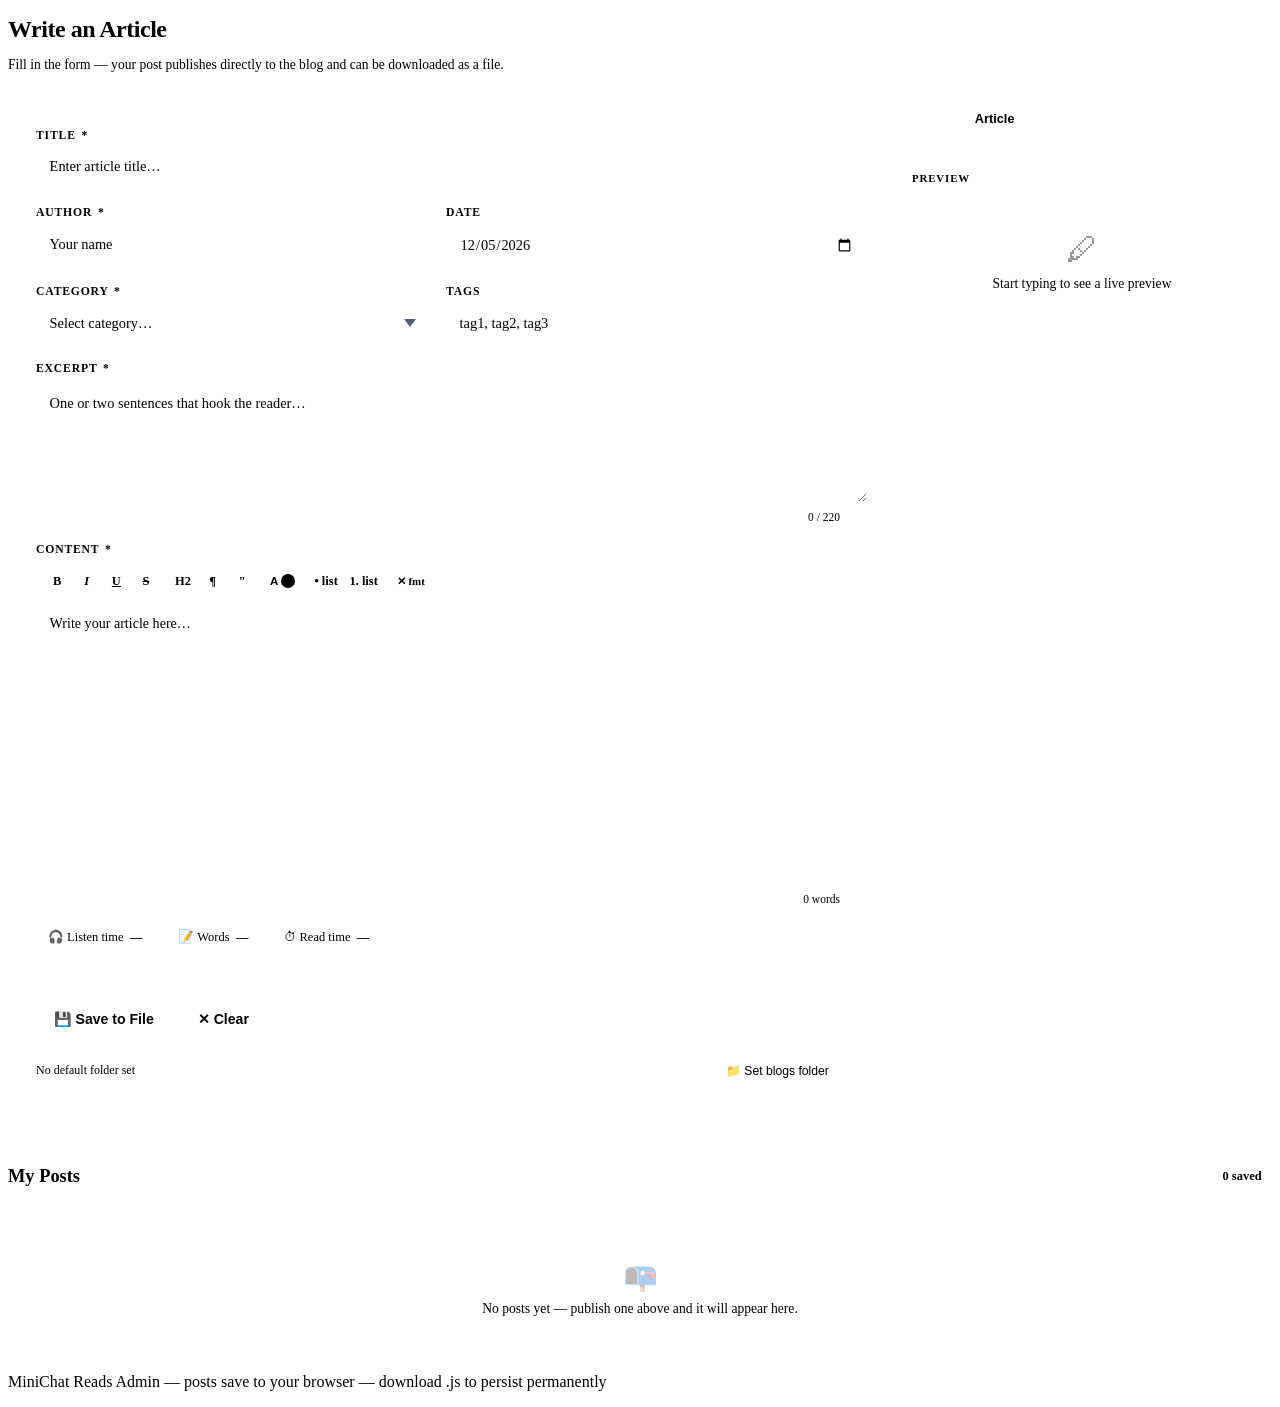
==== commit ad27f98d: "Add rich text editor to admin and HTML content rendering in blog Admin: - Replace content textarea w" ====
--- a/admin/admin.html
+++ b/admin/admin.html
@@ -111,10 +111,92 @@
       line-height: 1.6;
     }
 
-    #fieldContent {
+    /* Rich text editor */
+    .editor-wrap {
+      border: 1px solid var(--border);
+      border-radius: var(--radius-xs);
+      overflow: hidden;
+      background: var(--surface2);
+      transition: border-color 0.18s, box-shadow 0.18s;
+    }
+    .editor-wrap:focus-within {
+      border-color: var(--accent);
+      box-shadow: 0 0 0 3px rgba(108,99,255,0.15);
+    }
+    .editor-wrap.error { border-color: var(--accent2); box-shadow: 0 0 0 3px rgba(255,101,132,0.12); }
+    .editor-toolbar {
+      display: flex;
+      align-items: center;
+      flex-wrap: wrap;
+      gap: 0.1rem;
+      padding: 0.35rem 0.45rem;
+      border-bottom: 1px solid var(--border);
+      background: var(--surface);
+    }
+    .tb-btn {
+      min-width: 28px;
+      height: 26px;
+      padding: 0 5px;
+      border: none;
+      border-radius: 4px;
+      background: transparent;
+      cursor: pointer;
+      display: flex;
+      align-items: center;
+      justify-content: center;
+      font-size: 0.78rem;
+      font-weight: 700;
+      color: var(--text-muted);
+      transition: all 0.12s;
+      font-family: var(--font);
+      white-space: nowrap;
+    }
+    .tb-btn:hover { background: var(--surface2); color: var(--text); }
+    .tb-sep { width: 1px; height: 16px; background: var(--border); margin: 0 0.15rem; flex-shrink: 0; }
+    .tb-color-wrap { position: relative; }
+    .tb-color-btn {
+      min-width: 28px; height: 26px; padding: 0 5px;
+      border: none; border-radius: 4px; background: transparent;
+      cursor: pointer; display: flex; align-items: center; gap: 3px;
+      font-size: 0.72rem; font-weight: 700; color: var(--text-muted);
+      transition: background 0.12s;
+    }
+    .tb-color-btn:hover { background: var(--surface2); }
+    .color-dot { width: 12px; height: 12px; border-radius: 50%; border: 1px solid rgba(0,0,0,0.15); background: #000; flex-shrink: 0; }
+    .color-palette {
+      position: absolute; top: calc(100% + 4px); left: 0; z-index: 300;
+      background: var(--surface); border: 1px solid var(--border);
+      border-radius: 8px; padding: 0.45rem;
+      display: none; grid-template-columns: repeat(4, 22px);
+      gap: 0.28rem; box-shadow: 0 8px 24px rgba(0,0,0,0.18);
+    }
+    .color-palette.open { display: grid; }
+    .color-swatch {
+      width: 22px; height: 22px; border-radius: 4px;
+      border: 1px solid rgba(0,0,0,0.12); cursor: pointer;
+      transition: transform 0.1s;
+    }
+    .color-swatch:hover { transform: scale(1.2); }
+    #fieldContent[contenteditable] {
       min-height: 260px;
+      padding: 0.75rem 0.85rem;
       font-size: 0.88rem;
       line-height: 1.7;
+      color: var(--text);
+      outline: none;
+      background: transparent;
+    }
+    #fieldContent[contenteditable]:empty::before {
+      content: attr(data-placeholder);
+      color: var(--text-dim);
+      pointer-events: none;
+    }
+    #fieldContent h2 { font-size: 1.1rem; font-weight: 700; margin: 0.6rem 0 0.3rem; }
+    #fieldContent ul, #fieldContent ol { padding-left: 1.5rem; margin: 0.4rem 0; }
+    #fieldContent blockquote {
+      border-left: 3px solid var(--accent);
+      padding: 0.2rem 0 0.2rem 0.85rem;
+      color: var(--text-muted); margin: 0.4rem 0;
     }
 
     .field-footer {
@@ -605,8 +687,35 @@
 
         <!-- Content -->
         <div class="field">
-          <label for="fieldContent">Content <span class="req">*</span></label>
-          <textarea id="fieldContent" placeholder="Write your article here. Use blank lines to separate paragraphs.&#10;&#10;Start writing…"></textarea>
+          <label>Content <span class="req">*</span></label>
+          <div class="editor-wrap" id="editorWrap">
+            <div class="editor-toolbar">
+              <button class="tb-btn" onclick="exec('bold')" title="Bold"><b>B</b></button>
+              <button class="tb-btn" onclick="exec('italic')" title="Italic"><i style="font-style:italic">I</i></button>
+              <button class="tb-btn" onclick="exec('underline')" title="Underline"><u>U</u></button>
+              <button class="tb-btn" onclick="exec('strikeThrough')" title="Strikethrough"><s>S</s></button>
+              <div class="tb-sep"></div>
+              <button class="tb-btn" onclick="execBlock('h2')" title="Heading">H2</button>
+              <button class="tb-btn" onclick="execBlock('p')" title="Normal paragraph">¶</button>
+              <button class="tb-btn" onclick="exec('formatBlock','blockquote')" title="Quote">"</button>
+              <div class="tb-sep"></div>
+              <div class="tb-color-wrap" id="colorWrap">
+                <button class="tb-color-btn" onclick="toggleColorPalette(event)" title="Text color">
+                  A <span class="color-dot" id="colorDot"></span>
+                </button>
+                <div class="color-palette" id="colorPalette"></div>
+              </div>
+              <div class="tb-sep"></div>
+              <button class="tb-btn" onclick="exec('insertUnorderedList')" title="Bullet list">• list</button>
+              <button class="tb-btn" onclick="exec('insertOrderedList')" title="Numbered list">1. list</button>
+              <div class="tb-sep"></div>
+              <button class="tb-btn" onclick="exec('removeFormat')" title="Clear formatting" style="font-size:0.68rem">✕ fmt</button>
+            </div>
+            <div id="fieldContent"
+                 contenteditable="true"
+                 data-placeholder="Write your article here…"
+                 oninput="onContentInput()"></div>
+          </div>
           <div class="field-footer">
             <span id="contentCount" class="char-count">0 words</span>
           </div>
@@ -693,8 +802,15 @@
     /* ── Helpers ───────────────────────────────────────────────── */
     const $ = id => document.getElementById(id);
 
-    function wordCount(text) {
-      return text.trim() ? text.trim().split(/\s+/).length : 0;
+    function stripHtml(html) {
+      const d = document.createElement('div');
+      d.innerHTML = html;
+      return d.textContent || d.innerText || '';
+    }
+
+    function wordCount(html) {
+      const plain = stripHtml(html).trim();
+      return plain ? plain.split(/\s+/).length : 0;
     }
 
     function slugify(str) {
@@ -712,14 +828,17 @@
     }
 
     function getFormData() {
+      const rawHtml = $('fieldContent').innerHTML.trim();
+      const content = rawHtml === '<br>' ? '' : rawHtml;
       return {
-        title:    $('fieldTitle').value.trim(),
-        author:   $('fieldAuthor').value.trim(),
-        date:     $('fieldDate').value || new Date().toISOString().slice(0,10),
-        category: getCategory(),
-        tags:     $('fieldTags').value.split(',').map(t => t.trim()).filter(Boolean),
-        excerpt:  $('fieldExcerpt').value.trim(),
-        content:  $('fieldContent').value.trim(),
+        title:       $('fieldTitle').value.trim(),
+        author:      $('fieldAuthor').value.trim(),
+        date:        $('fieldDate').value || new Date().toISOString().slice(0,10),
+        category:    getCategory(),
+        tags:        $('fieldTags').value.split(',').map(t => t.trim()).filter(Boolean),
+        excerpt:     $('fieldExcerpt').value.trim(),
+        content,
+        contentType: 'html',
       };
     }
 
@@ -797,12 +916,47 @@
       renderPreview();
     });
 
-    /* ── Content counter ───────────────────────────────────────── */
-    $('fieldContent').addEventListener('input', function() {
-      const wc = wordCount(this.value);
+    /* ── Rich text editor ──────────────────────────────────────── */
+    const COLORS = [
+      '#000000','#444444','#888888','#ffffff',
+      '#c0392b','#e67e22','#c49a28','#27ae60',
+      '#1565c0','#6a1b9a','#e91e63','#00838f',
+    ];
+
+    (function initColorPalette() {
+      $('colorPalette').innerHTML = COLORS.map(c =>
+        `<div class="color-swatch" style="background:${c}" title="${c}" onclick="applyColor('${c}')"></div>`
+      ).join('');
+    })();
+
+    function exec(cmd, value) {
+      document.execCommand(cmd, false, value || null);
+      $('fieldContent').focus();
+    }
+
+    function execBlock(tag) {
+      document.execCommand('formatBlock', false, '<' + tag + '>');
+      $('fieldContent').focus();
+    }
+
+    function applyColor(color) {
+      $('colorDot').style.background = color;
+      exec('foreColor', color);
+      $('colorPalette').classList.remove('open');
+    }
+
+    function toggleColorPalette(e) {
+      e.stopPropagation();
+      $('colorPalette').classList.toggle('open');
+    }
+
+    document.addEventListener('click', () => $('colorPalette').classList.remove('open'));
+
+    function onContentInput() {
+      const wc = wordCount($('fieldContent').innerHTML);
       $('contentCount').textContent = `${wc.toLocaleString()} word${wc !== 1 ? 's' : ''}`;
       renderPreview();
-    });
+    }
 
     /* ── All other inputs trigger preview ──────────────────────── */
     ['fieldTitle','fieldAuthor','fieldDate','fieldTags','fieldCustomCat'].forEach(id => {
@@ -845,14 +999,23 @@
       // Clear old errors
       document.querySelectorAll('.error').forEach(el => el.classList.remove('error'));
       document.querySelectorAll('.error-msg').forEach(el => el.remove());
+      $('editorWrap').classList.remove('error');
 
       errors.forEach(id => {
+        if (id === 'fieldContent') {
+          $('editorWrap').classList.add('error');
+          const msg = document.createElement('span');
+          msg.className = 'error-msg';
+          msg.textContent = 'Minimum 20 words required';
+          $('editorWrap').parentNode.appendChild(msg);
+          return;
+        }
         const el = $(id);
         if (!el) return;
         el.classList.add('error');
         const msg = document.createElement('span');
         msg.className = 'error-msg';
-        msg.textContent = id === 'fieldContent' ? 'Minimum 20 words required' : 'This field is required';
+        msg.textContent = 'This field is required';
         el.parentNode.appendChild(msg);
       });
 
@@ -881,8 +1044,10 @@
 
     function buildJS(post) {
       const id = `${post.date}-${slugify(post.title)}`;
-      const safe = post.content.replace(/`/g, '\\`').replace(/\${/g, '\\${');
-      return `window.BLOG_REGISTRY = window.BLOG_REGISTRY || [];\nwindow.BLOG_REGISTRY.push({\n  id: ${JSON.stringify(id)},\n  title: ${JSON.stringify(post.title)},\n  author: ${JSON.stringify(post.author)},\n  date: ${JSON.stringify(post.date)},\n  category: ${JSON.stringify(post.category)},\n  tags: ${JSON.stringify(post.tags)},\n  excerpt: ${JSON.stringify(post.excerpt)},\n  content: \`${safe}\`\n});\n`;
+      const obj = { id, title: post.title, author: post.author, date: post.date,
+                    category: post.category, tags: post.tags, excerpt: post.excerpt,
+                    content: post.content, contentType: post.contentType || 'html' };
+      return `window.BLOG_REGISTRY = window.BLOG_REGISTRY || [];\nwindow.BLOG_REGISTRY.push(${JSON.stringify(obj, null, 2)});\n`;
     }
 
     /* ── IndexedDB for directory handle ────────────────────────── */
@@ -929,15 +1094,23 @@
     /* ── Set blogs folder ──────────────────────────────────────── */
     $('btnSetFolder').addEventListener('click', async () => {
       if (!('showDirectoryPicker' in window)) {
-        showToast('Directory picker not supported in this browser', 'error'); return;
+        showToast('⚠️ Auto-save needs Chrome or Edge — Safari does not support folder access.', 'error');
+        return;
       }
       try {
         const handle = await window.showDirectoryPicker({ mode: 'readwrite' });
+        // Must be the blogs/ folder — verify manifest.js is inside it
+        try {
+          await handle.getFileHandle('manifest.js');
+        } catch {
+          showToast('⚠️ manifest.js not found — select the blogs/ folder, not the project root.', 'error');
+          return;
+        }
         await saveDirHandle(handle);
         await refreshFolderStatus();
-        showToast(`📂 Blogs folder set to "${handle.name}"`, 'success');
+        showToast(`✅ Blogs folder set: "${handle.name}"`, 'success');
       } catch (e) {
-        if (e.name !== 'AbortError') showToast('Could not set folder', 'error');
+        if (e.name !== 'AbortError') showToast('Could not set folder: ' + e.message, 'error');
       }
     });
 
@@ -947,13 +1120,16 @@
       try {
         const mfh = await dirHandle.getFileHandle('manifest.js');
         const text = await (await mfh.getFile()).text();
-        const m = text.match(/\[([^\]]*)\]/s);
+        // Extract entries from array literal
+        const m = text.match(/window\.BLOG_MANIFEST\s*=\s*\[([\s\S]*?)\]/);
         if (m) {
           entries = m[1].split(',')
             .map(s => s.trim().replace(/^["']|["']$/g, ''))
-            .filter(Boolean);
+            .filter(s => s.endsWith('.js'));
         }
-      } catch { /* manifest doesn't exist yet */ }
+      } catch (e) {
+        throw new Error('Could not read manifest.js: ' + e.message);
+      }
 
       if (!entries.includes(filename)) {
         entries.push(filename);
@@ -965,7 +1141,8 @@
         '\n];\n';
       const mfh = await dirHandle.getFileHandle('manifest.js', { create: true });
       const w = await mfh.createWritable();
-      await w.write(content); await w.close();
+      await w.write(content);
+      await w.close();
     }
 
     /* ── Save to file ──────────────────────────────────────────── */
@@ -975,24 +1152,34 @@
       const filename = buildFilename(post);
       const js = buildJS(post);
 
-      // Try saved directory handle first
+      // ── Path A: saved directory handle (Chrome/Edge) ──
       const dirHandle = await loadDirHandle();
       if (dirHandle) {
         try {
-          const perm = await dirHandle.queryPermission({ mode: 'readwrite' });
-          const granted = perm === 'granted' || await dirHandle.requestPermission({ mode: 'readwrite' }) === 'granted';
-          if (granted) {
-            const fh = await dirHandle.getFileHandle(filename, { create: true });
-            const w = await fh.createWritable();
-            await w.write(js); await w.close();
-            await updateManifest(dirHandle, filename);
-            showToast(`✅ Saved ${filename} + manifest updated`, 'success');
+          let perm = await dirHandle.queryPermission({ mode: 'readwrite' });
+          if (perm !== 'granted') {
+            perm = await dirHandle.requestPermission({ mode: 'readwrite' });
+          }
+          if (perm !== 'granted') {
+            showToast('⚠️ Permission denied for blogs folder — click "Set blogs folder" again.', 'error');
             return;
           }
-        } catch (e) { /* fall through */ }
+          // Write blog file
+          const fh = await dirHandle.getFileHandle(filename, { create: true });
+          const w = await fh.createWritable();
+          await w.write(js);
+          await w.close();
+          // Update manifest
+          await updateManifest(dirHandle, filename);
+          showToast(`✅ Saved ${filename} and manifest updated!`, 'success');
+          return;
+        } catch (e) {
+          showToast('❌ Save failed: ' + e.message, 'error');
+          return;
+        }
       }
 
-      // Fall back to save picker with pre-populated name
+      // ── Path B: no folder set — use save picker ──
       if ('showSaveFilePicker' in window) {
         try {
           const fh = await window.showSaveFilePicker({
@@ -1000,17 +1187,21 @@
             types: [{ description: 'JavaScript', accept: { 'application/javascript': ['.js'] } }]
           });
           const w = await fh.createWritable();
-          await w.write(js); await w.close();
-          showToast(`✅ Saved ${filename} — set blogs folder to also auto-update manifest`, 'success');
+          await w.write(js);
+          await w.close();
+          showToast(`✅ Saved. Now click "Set blogs folder" so manifest auto-updates next time.`, 'success');
         } catch (e) {
-          if (e.name !== 'AbortError') showToast('Save cancelled', '');
+          if (e.name !== 'AbortError') showToast('Save failed: ' + e.message, 'error');
         }
       } else {
+        // ── Path C: download fallback (Safari without FSA) ──
         const blob = new Blob([js], { type: 'application/javascript' });
         const a = document.createElement('a');
-        a.href = URL.createObjectURL(blob); a.download = filename; a.click();
+        a.href = URL.createObjectURL(blob);
+        a.download = filename;
+        a.click();
         URL.revokeObjectURL(a.href);
-        showToast(`⬇ Downloaded ${filename}`, 'success');
+        showToast(`⬇ Downloaded ${filename} — use Chrome/Edge for auto manifest update.`, 'success');
       }
     });
 
@@ -1026,10 +1217,10 @@
     /* ── Clear form ────────────────────────────────────────────── */
     $('btnClear').addEventListener('click', () => {
       if (!confirm('Clear all fields?')) return;
-      ['fieldTitle','fieldAuthor','fieldCategory','fieldCustomCat','fieldTags','fieldExcerpt','fieldContent'].forEach(id => {
-        const el = $(id);
-        if (el) el.value = id === 'fieldDate' ? new Date().toISOString().slice(0,10) : '';
+      ['fieldTitle','fieldAuthor','fieldCategory','fieldCustomCat','fieldTags','fieldExcerpt'].forEach(id => {
+        const el = $(id); if (el) el.value = '';
       });
+      $('fieldContent').innerHTML = '';
       $('fieldDate').value = new Date().toISOString().slice(0,10);
       $('excerptCount').textContent = '0 / 220';
       $('contentCount').textContent = '0 words';
@@ -1047,7 +1238,12 @@
       $('fieldAuthor').value  = post.author;
       $('fieldDate').value    = post.date;
       $('fieldExcerpt').value = post.excerpt;
-      $('fieldContent').value = post.content;
+      if (post.contentType === 'html') {
+        $('fieldContent').innerHTML = post.content;
+      } else {
+        $('fieldContent').innerHTML = (post.content || '')
+          .split(/\n+/).filter(p => p.trim()).map(p => `<p>${p.trim()}</p>`).join('');
+      }
       $('fieldTags').value    = (post.tags || []).join(', ');
 
       if (CATEGORIES.includes(post.category)) {
